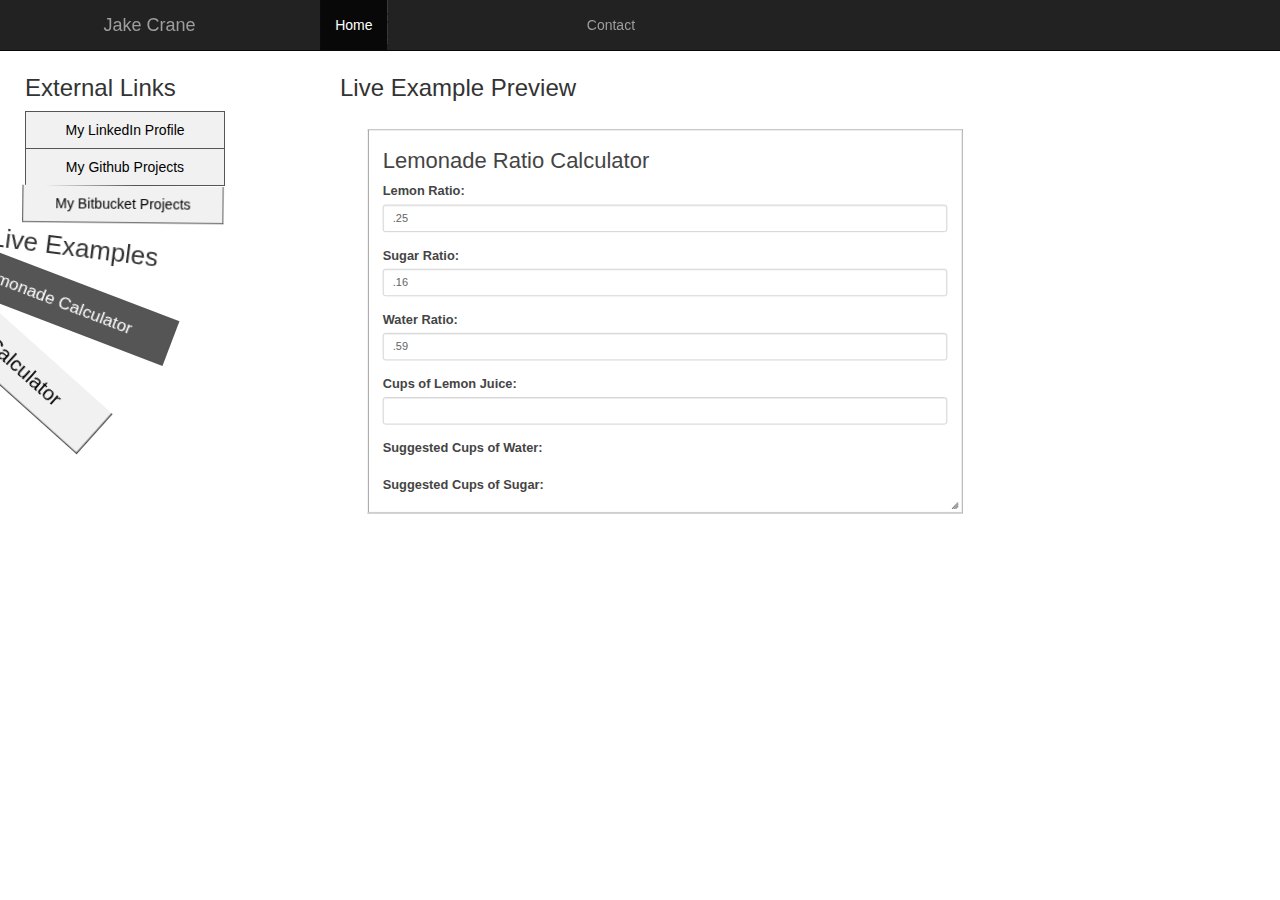
==== index.html @ 65f95f15 "Initial commit" ====
<!DOCTYPE html>
<html>

<head>
    <meta charset="UTF-8">
    <meta name="viewport" content="width=device-width, initial-scale=1">
    <title>Jake Crane</title>
    <link rel="stylesheet" href="./css/index.css" />
    <link rel="stylesheet" href="css/thirdParty/bootstrap.min.css" />
    <link rel="stylesheet" href="css/thirdParty/jquery-ui.css">
    <script src="js/thirdParty/jquery.min.js"></script>
    <script src="js/thirdParty/bootstrap.min.js"></script>
    <script src="js/thirdParty/jquery-ui.js"></script>
    <script src="js/thirdParty/TweenMax.min.js"></script>
    <script src="js/index.js"></script>
</head>

<body>

    <nav class="navbar navbar-inverse navbar-fixed-top">
        <div class="container">
            <div class="navbar-header">
                <button type="button" class="navbar-toggle collapsed" data-toggle="collapse" data-target="#navbar"
                    aria-expanded="false" aria-controls="navbar">
                    <span class="sr-only">Toggle navigation</span>
                    <span class="icon-bar"></span>
                    <span class="icon-bar"></span>
                    <span class="icon-bar"></span>
                </button>
                <a class="navbar-brand" href=".">Jake Crane</a>
            </div>
            <div id="navbar" class="collapse navbar-collapse">
                <ul id="headerList" class="nav navbar-nav">
                    <li class="active">
                        <a id="homeLink" href="#">Home</a>
                    </li>
                    <li>
                        <a id="contactLink" href="#">Contact</a>
                    </li>
                </ul>
            </div>
        </div>
    </nav>


    <div id="home" class="container-fluid">
        <div class="row content">
            <div class="col-sm-3 sidenav">
                <div>
                    <h3>External Links</h3>
                    <ul class="navPanel">
                        <li>
                            <a href="https://www.linkedin.com/in/jakecrane">My LinkedIn Profile</a>
                        </li>
                        <li>
                            <a href="https://github.com/jake-crane?tab=repositories">My Github Projects</a>
                        </li>
                        <li>
                            <a href="https://bitbucket.org/jake_crane">My Bitbucket Projects</a>
                        </li>
                    </ul>
                </div>
                <div id="liveExamples">
                    <h3>Live Examples</h3>
                    <ul class="navPanel">
                        <li>
                            <a class="selectedPreview" href="./LemonadeCalculator/">Lemonade Calculator</a>
                        </li>
                        <li>
                            <a href="./PizzaCostCalculator/">Pizza Cost Calculator</a>
                        </li>
                        <li>
                            <a href="./DragAndDrop/">Drag And Drop</a>
                        </li>
                        <li>
                            <a href="./makeItRain/">Make it Rain</a>
                        </li>
                        <li>
                            <a href="./Breakout/">Breakout</a>
                        </li>
                        <li>
                            <a href="./jakeCombobox/">jakeCombobox</a>
                        </li>
                        <li>
                            <a href="./jakeTabPanel/">jakeTabPanel</a>
                        </li>
                        <li>
                            <a href="./react-minesweeper/">React Minesweeper</a>
                        </li>
                    </ul>
                </div>
            </div>

            <div class="col-sm-9 hidden-xs">
                <h3>Live Example Preview</h3>
                <div id="previewContainer">
                    <iframe id="preview" name="preview" src="./LemonadeCalculator/"></iframe>
                </div>
            </div>
        </div>
    </div>

    <div id="contact" class="jakeHidden">
        <span>Email:
            <a href="mailto:contact@jakecrane.com">contact@jakecrane.com</a>
        </span>
    </div>

</body>

</html>
---- css/index.css ----
body {
	padding: 55px 10px 10px 10px;
}

.starter-template {
	padding: 40px 15px;
	text-align: center;
}

.navPanel {
	list-style-type: none;
	padding: 0;
	width: 100%;
	max-width: 200px;
}

ul.navPanel li a {
	background-color: #f1f1f1;
	display: block;
	color: black;
	padding: 8px 2px 8px 2px;
	text-decoration: none;
	border-style:solid;
	border-color: #555;
	border-width: 0 1px 1px 1px;
}

ul.navPanel li:first-child a {
	border-top: 1px solid #555;
}

ul.navPanel li a:hover {
	font-weight: bolder;
	text-decoration: none;
}

ul.navPanel li {
	text-align: center;
}

iframe {
    border-style: ridge;
}

#preview {
    height: 100%;
    width: 100%;
}

#previewContainer {
    width: 100%;
    max-width: 650px;
    height: 420px;
	opacity: 0;
}

.jakeHidden {
	display: none;
}

a {
	/*Remove focus rect in ie*/
	outline: none !important;
}

ul.navPanel li a.selectedPreview {
	background-color: #555;
	color: white;
}

@media screen and (max-width: 767px) {
    ul.navPanel li a.selectedPreview {
        background-color: #f1f1f1;
		color: black;
    }
}
html, body {
    height:100%;
}
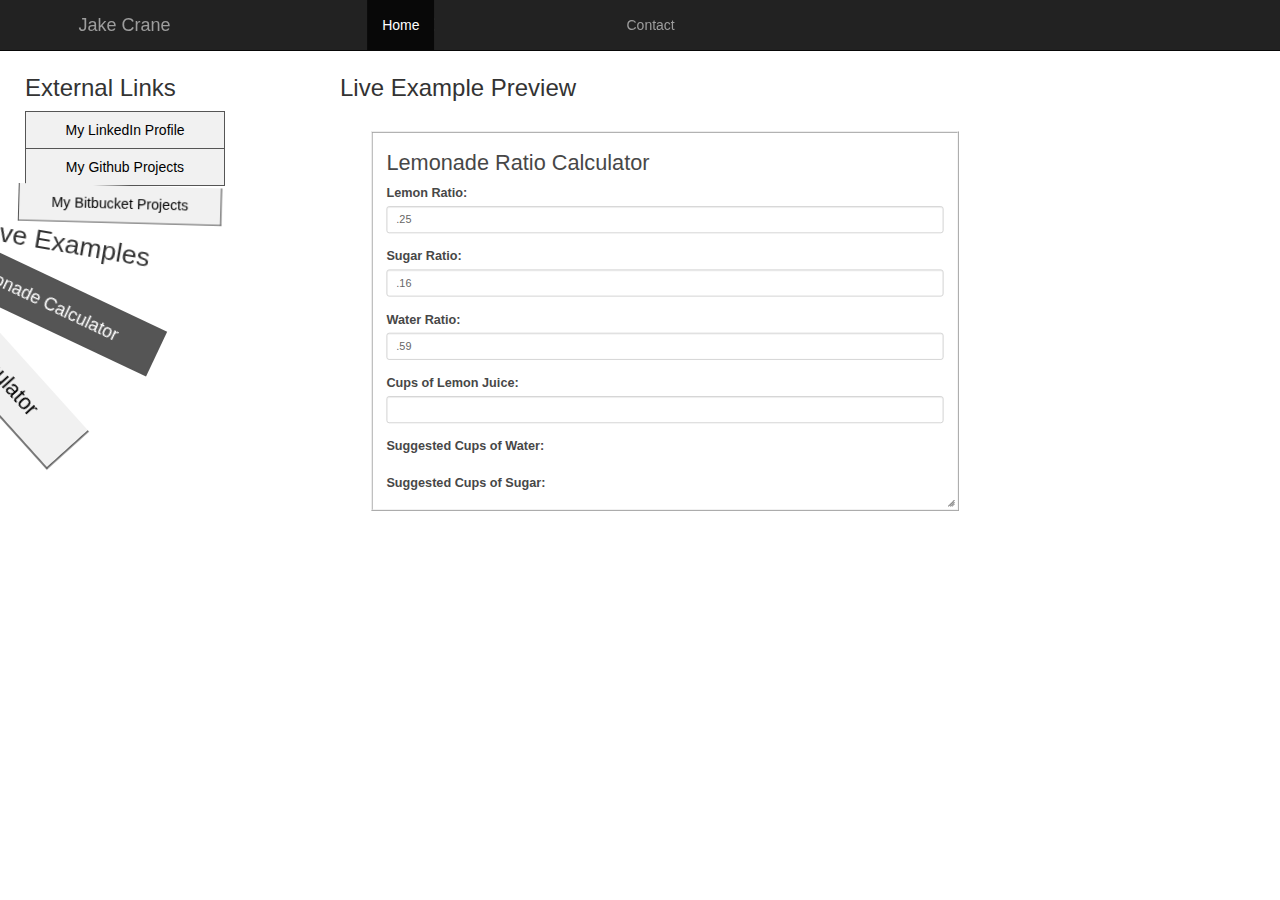
==== commit 06c6268f: "Add download calculator" ====
--- a/index.html
+++ b/index.html
@@ -1,111 +1,128 @@
 <!DOCTYPE html>
 <html>
-
-<head>
-    <meta charset="UTF-8">
-    <meta name="viewport" content="width=device-width, initial-scale=1">
+  <head>
+    <meta charset="UTF-8" />
+    <meta name="viewport" content="width=device-width, initial-scale=1" />
     <title>Jake Crane</title>
     <link rel="stylesheet" href="./css/index.css" />
     <link rel="stylesheet" href="css/thirdParty/bootstrap.min.css" />
-    <link rel="stylesheet" href="css/thirdParty/jquery-ui.css">
+    <link rel="stylesheet" href="css/thirdParty/jquery-ui.css" />
     <script src="js/thirdParty/jquery.min.js"></script>
     <script src="js/thirdParty/bootstrap.min.js"></script>
     <script src="js/thirdParty/jquery-ui.js"></script>
     <script src="js/thirdParty/TweenMax.min.js"></script>
     <script src="js/index.js"></script>
-</head>
+  </head>
 
-<body>
-
+  <body>
     <nav class="navbar navbar-inverse navbar-fixed-top">
-        <div class="container">
-            <div class="navbar-header">
-                <button type="button" class="navbar-toggle collapsed" data-toggle="collapse" data-target="#navbar"
-                    aria-expanded="false" aria-controls="navbar">
-                    <span class="sr-only">Toggle navigation</span>
-                    <span class="icon-bar"></span>
-                    <span class="icon-bar"></span>
-                    <span class="icon-bar"></span>
-                </button>
-                <a class="navbar-brand" href=".">Jake Crane</a>
-            </div>
-            <div id="navbar" class="collapse navbar-collapse">
-                <ul id="headerList" class="nav navbar-nav">
-                    <li class="active">
-                        <a id="homeLink" href="#">Home</a>
-                    </li>
-                    <li>
-                        <a id="contactLink" href="#">Contact</a>
-                    </li>
-                </ul>
-            </div>
+      <div class="container">
+        <div class="navbar-header">
+          <button
+            type="button"
+            class="navbar-toggle collapsed"
+            data-toggle="collapse"
+            data-target="#navbar"
+            aria-expanded="false"
+            aria-controls="navbar"
+          >
+            <span class="sr-only">Toggle navigation</span>
+            <span class="icon-bar"></span>
+            <span class="icon-bar"></span>
+            <span class="icon-bar"></span>
+          </button>
+          <a class="navbar-brand" href=".">Jake Crane</a>
         </div>
+        <div id="navbar" class="collapse navbar-collapse">
+          <ul id="headerList" class="nav navbar-nav">
+            <li class="active">
+              <a id="homeLink" href="#">Home</a>
+            </li>
+            <li>
+              <a id="contactLink" href="#">Contact</a>
+            </li>
+          </ul>
+        </div>
+      </div>
     </nav>
 
+    <div id="home" class="container-fluid">
+      <div class="row content">
+        <div class="col-sm-3 sidenav">
+          <div>
+            <h3>External Links</h3>
+            <ul class="navPanel">
+              <li>
+                <a href="https://www.linkedin.com/in/jakecrane"
+                  >My LinkedIn Profile</a
+                >
+              </li>
+              <li>
+                <a href="https://github.com/jake-crane?tab=repositories"
+                  >My Github Projects</a
+                >
+              </li>
+              <li>
+                <a href="https://bitbucket.org/jake_crane"
+                  >My Bitbucket Projects</a
+                >
+              </li>
+            </ul>
+          </div>
+          <div id="liveExamples">
+            <h3>Live Examples</h3>
+            <ul class="navPanel">
+              <li>
+                <a class="selectedPreview" href="./LemonadeCalculator/"
+                  >Lemonade Calculator</a
+                >
+              </li>
+              <li>
+                <a href="./PizzaCostCalculator/">Pizza Cost Calculator</a>
+              </li>
+              <li>
+                <a href="./DragAndDrop/">Drag And Drop</a>
+              </li>
+              <li>
+                <a href="./makeItRain/">Make it Rain</a>
+              </li>
+              <li>
+                <a href="./Breakout/">Breakout</a>
+              </li>
+              <li>
+                <a href="./jakeCombobox/">jakeCombobox</a>
+              </li>
+              <li>
+                <a href="./jakeTabPanel/">jakeTabPanel</a>
+              </li>
+              <li>
+                <a href="./react-minesweeper/">React Minesweeper</a>
+              </li>
+              <li>
+                <a href="./download-calculator/">Download Calculator</a>
+              </li>
+            </ul>
+          </div>
+        </div>
 
-    <div id="home" class="container-fluid">
-        <div class="row content">
-            <div class="col-sm-3 sidenav">
-                <div>
-                    <h3>External Links</h3>
-                    <ul class="navPanel">
-                        <li>
-                            <a href="https://www.linkedin.com/in/jakecrane">My LinkedIn Profile</a>
-                        </li>
-                        <li>
-                            <a href="https://github.com/jake-crane?tab=repositories">My Github Projects</a>
-                        </li>
-                        <li>
-                            <a href="https://bitbucket.org/jake_crane">My Bitbucket Projects</a>
-                        </li>
-                    </ul>
-                </div>
-                <div id="liveExamples">
-                    <h3>Live Examples</h3>
-                    <ul class="navPanel">
-                        <li>
-                            <a class="selectedPreview" href="./LemonadeCalculator/">Lemonade Calculator</a>
-                        </li>
-                        <li>
-                            <a href="./PizzaCostCalculator/">Pizza Cost Calculator</a>
-                        </li>
-                        <li>
-                            <a href="./DragAndDrop/">Drag And Drop</a>
-                        </li>
-                        <li>
-                            <a href="./makeItRain/">Make it Rain</a>
-                        </li>
-                        <li>
-                            <a href="./Breakout/">Breakout</a>
-                        </li>
-                        <li>
-                            <a href="./jakeCombobox/">jakeCombobox</a>
-                        </li>
-                        <li>
-                            <a href="./jakeTabPanel/">jakeTabPanel</a>
-                        </li>
-                        <li>
-                            <a href="./react-minesweeper/">React Minesweeper</a>
-                        </li>
-                    </ul>
-                </div>
-            </div>
-
-            <div class="col-sm-9 hidden-xs">
-                <h3>Live Example Preview</h3>
-                <div id="previewContainer">
-                    <iframe id="preview" name="preview" src="./LemonadeCalculator/"></iframe>
-                </div>
-            </div>
+        <div class="col-sm-9 hidden-xs">
+          <h3>Live Example Preview</h3>
+          <div id="previewContainer">
+            <iframe
+              id="preview"
+              name="preview"
+              src="./LemonadeCalculator/"
+            ></iframe>
+          </div>
         </div>
+      </div>
     </div>
 
     <div id="contact" class="jakeHidden">
-        <span>Email:
-            <a href="mailto:contact@jakecrane.com">contact@jakecrane.com</a>
-        </span>
+      <span
+        >Email:
+        <a href="mailto:contact@jakecrane.com">contact@jakecrane.com</a>
+      </span>
     </div>
-
-</body>
-
-</html>+  </body>
+</html>
